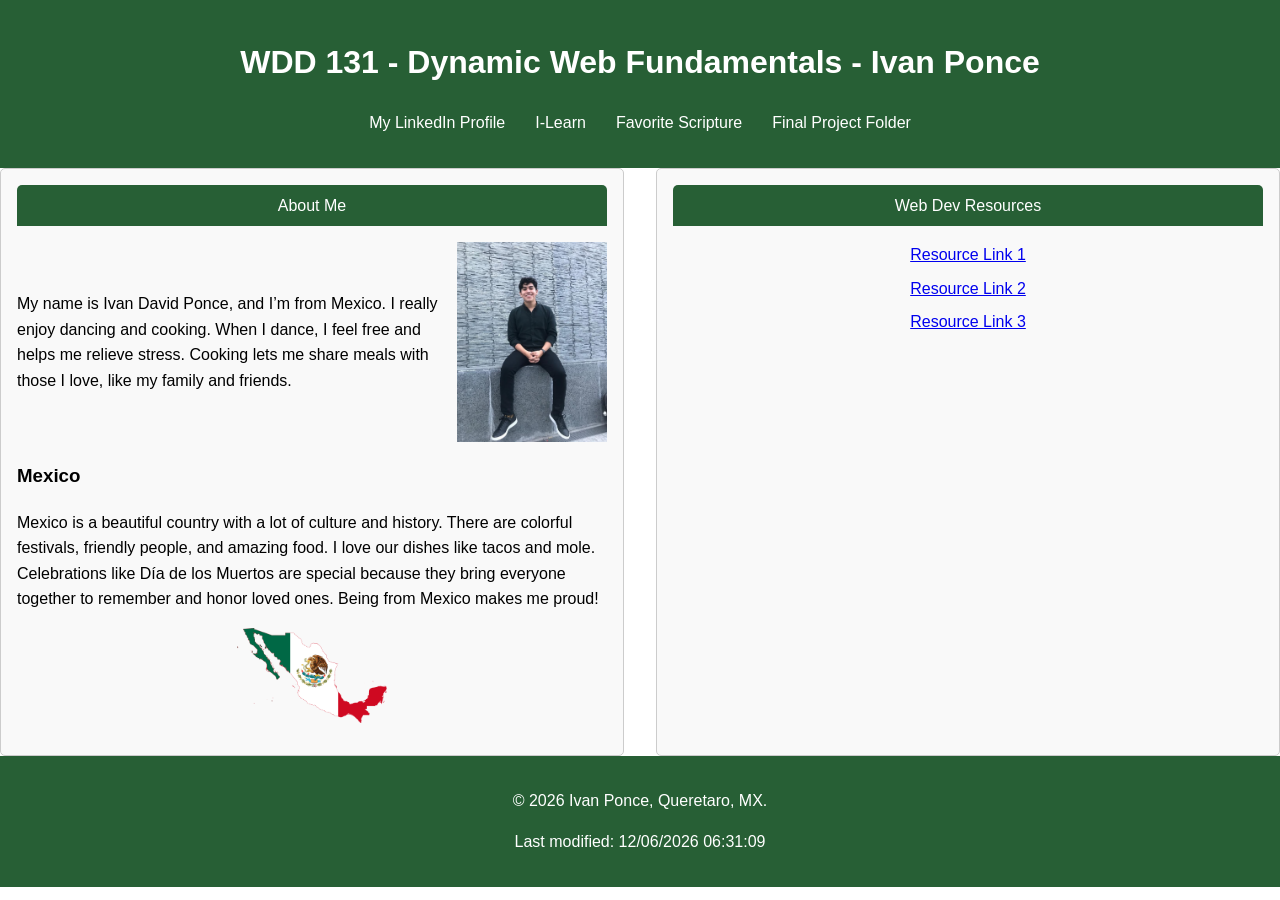
==== Index.html @ 0f58b836 "W01 Assignment: Home Page" ====
<!DOCTYPE html>
<html lang="en">
<head>
    <meta charset="UTF-8">
    <meta name="viewport" content="width=device-width, initial-scale=1.0">
    <title>WDD 131 - Dynamic Web Fundamentals - Ivan Ponce</title>
    <meta name="description" content="WDD 131 - Dynamic Web Fundamentals, Ivan Ponce">
    <meta name="author" content="Ivan Ponce">
    <link rel="stylesheet" href="styles/base.css">
    <script src="scripts/getdates.js" defer></script>
</head>
<body>

<header>
    <h1>WDD 131 - Dynamic Web Fundamentals - Ivan Ponce</h1>
    <nav>
        <ul>
            <li><a href="https://www.linkedin.com/">My LinkedIn Profile</a></li>
            <li><a href="https://byui.instructure.com/">I-Learn</a></li>
            <li><a href="https://www.churchofjesuschrist.org/study/scriptures/bofm/alma/32?lang=spa&id=p21#p21">Favorite Scripture</a></li>
            <li><a href="#">Final Project Folder</a></li>
        </ul>
    </nav>
</header>

<main>
    <section class="card about-card">
        <div class="banner">About Me</div>
        <div class="about-container">
            <p>My name is Ivan David Ponce, and I’m from Mexico. I really enjoy dancing and cooking. When I dance, I feel free and helps me relieve stress. Cooking lets me share meals with those I love, like my family and friends.</p>
            <img src="images/Ivan.jpg" alt="Myself" class="about-image">
        </div>
        <h3>Mexico</h3> 
        <p>Mexico is a beautiful country with a lot of culture and history. There are colorful festivals, friendly people, and amazing food. I love our dishes like tacos and mole. Celebrations like Día de los Muertos are special because they bring everyone together to remember and honor loved ones. Being from Mexico makes me proud!</p>
        <img src="images/Mexico_Flag.png" alt="My Country" class="country-image">
    </section>

    <section class="card resources-card">
        <div class="banner">Web Dev Resources</div>
        <ul class="resources-list">
            <li><a href="#">Resource Link 1</a></li>
            <li><a href="#">Resource Link 2</a></li>
            <li><a href="#">Resource Link 3</a></li>
        </ul>
    </section>
</main>



<footer>
    <p>
        &copy; <span id="currentyear"></span> Ivan Ponce, Queretaro, MX.
    </p>
    <p id="lastModified"></p>
</footer>

<script>
    // Populate the current year
    document.getElementById("currentyear").textContent = new Date().getFullYear();

    // Populate the last modified date
    document.getElementById("lastModified").textContent = "Last modified: " + document.lastModified;
</script>

</body>
</html>
---- styles/base.css ----
body {
    font-family: 'Arial', sans-serif;
    margin: 0;
    padding: 0;
    line-height: 1.6;
}

header {
    background: #275f35;
    color: #fff;
    padding: 1rem 0;
    text-align: center;
}

nav ul {
    display: flex;
    justify-content: center;
    list-style: none;
    padding: 0;
}

nav ul li {
    margin: 0 15px;
}

nav ul li a {
    color: white;
    text-decoration: none;
}

nav ul li a:hover {
    text-decoration: underline;
}

main {
    display: flex; 
    justify-content: space-between; 
    flex-wrap: wrap; 
    gap: 1rem; 
}

.card {
    background-color: #f9f9f9; 
    border: 1px solid #ccc; 
    border-radius: 5px; 
    padding: 1rem; 
    width: calc(50% - 1rem); 
    box-sizing: border-box; 
}

.banner {
    background-color: #275f35; 
    color: white; 
    padding: 0.5rem; 
    text-align: center; 
    border-radius: 5px 5px 0 0; 
    margin-bottom: 1rem; 
}

.about-container {
    display: flex; 
    align-items: center; 
}

.about-image {
    width: 150px; 
    height: auto; 
    margin-left: 1rem; 
}

.country-image {
    width: 150px; 
    height: auto;
    display: block; 
    margin: 1rem auto; 
}

.resources-list {
    list-style-type: none; 
    padding: 0; 
    display: flex; 
    flex-direction: column; 
    gap: 0.5rem; 
    align-items: center; 
}

footer {
    text-align: center;
    padding: 1rem 0;
    background: #275f35;
    color: white;
}
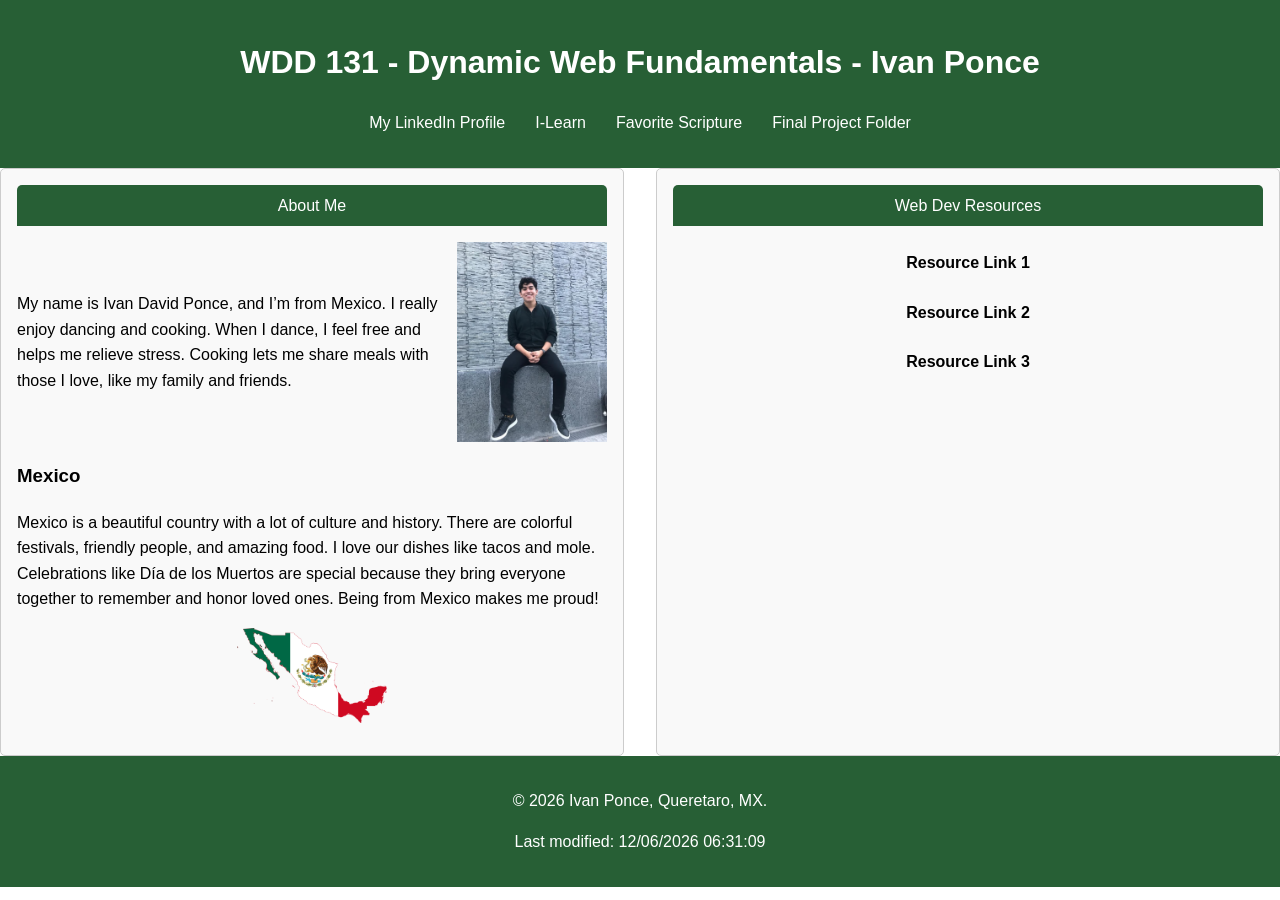
==== commit 2dbc76ac: "new commit" ====
--- a/Index.html
+++ b/Index.html
@@ -46,7 +46,6 @@
 </main>
 
 
-
 <footer>
     <p>
         &copy; <span id="currentyear"></span> Ivan Ponce, Queretaro, MX.
--- a/styles/base.css
+++ b/styles/base.css
@@ -29,7 +29,16 @@
 }
 
 nav ul li a:hover {
-    text-decoration: underline;
+    text-decoration: none; 
+    color: #000000; 
+    font-weight: bold; 
+    padding: 0.5rem 1rem; 
+    border-radius: 5px; 
+    background-color: transparent; 
+    display: inline-block; 
+    color: white; 
+    background-color: #a9d6b4; 
+    transform: scale(1.1); 
 }
 
 main {
@@ -84,6 +93,27 @@
     align-items: center; 
 }
 
+.resources-list li {
+    transition: transform 0.3s, color 0.3s; 
+}
+
+.resources-list a {
+    text-decoration: none; 
+    color: #000000; 
+    font-weight: bold; 
+    padding: 0.5rem 1rem; 
+    border-radius: 5px; 
+    background-color: transparent; 
+    display: inline-block; 
+}
+
+
+.resources-list a:hover {
+    color: white; 
+    background-color: #275f35; 
+    transform: scale(1.1);
+}
+
 footer {
     text-align: center;
     padding: 1rem 0;
